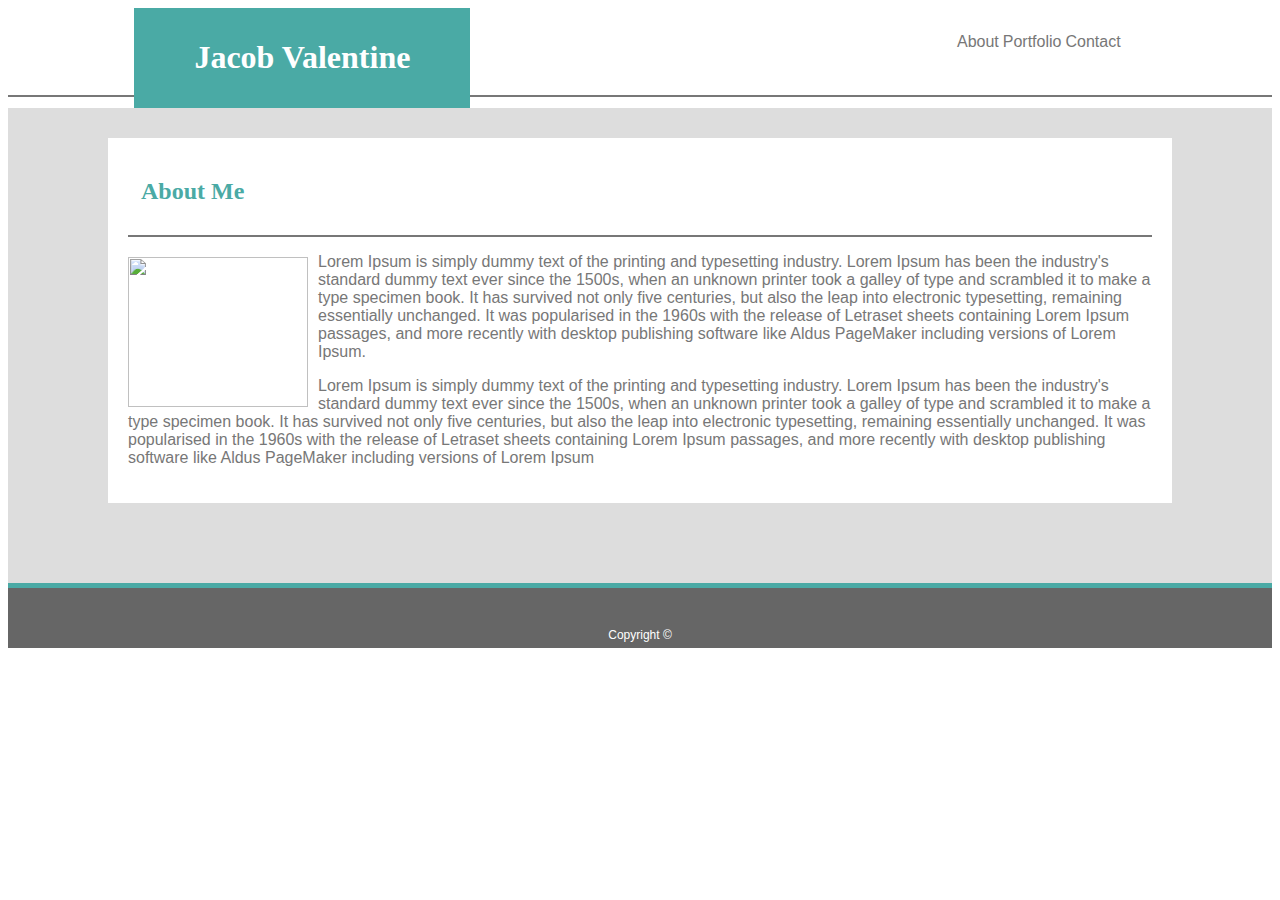
==== index.html @ a52d7aa0 "updated content" ====
<!DOCTYPE html>
<html lang="en-us">

<head>
    <meta charset="UTF-8">
    <link rel="stylesheet" type="text/css" href="assets/css/style.css">
    <title>Portfolio</title>

</head>

<body>

    <header>
        <div class="head">
            <section id="name">
                <h1>Jacob Valentine</h1>
            </section>

            <section id="pages">

                <a href="index.html">About</a>
                <a href="portfolio.html">Portfolio</a>
                <a href="contact.html">Contact</a>

            </section>
        </div>
    </header>
    <div class="container">
        <div class="about">
            <h2>About Me</h2>
        </div>
        <div class="pic"><img src="https://media.licdn.com/dms/image/C4E03AQEvd6kkzcE3UA/profile-displayphoto-shrink_200_200/0?e=1557964800&v=beta&t=6oOiMca8tpIKOYguVL3CVWjHu6lGx7ki7cy60b2a31k"></div>
        <div class="content">
            <p>Lorem Ipsum is simply dummy text of the printing and typesetting industry. Lorem Ipsum has been the
                industry's standard dummy text ever since the 1500s, when an unknown printer took a galley of type and
                scrambled it to make a type specimen book. It has survived not only five centuries, but also the leap
                into electronic typesetting, remaining essentially unchanged. It was popularised in the 1960s with the
                release of Letraset sheets containing Lorem Ipsum passages, and more recently with desktop publishing
                software like Aldus PageMaker including versions of Lorem Ipsum.</p>
            <p>Lorem Ipsum is simply dummy text of the printing and typesetting industry. Lorem Ipsum has been the
                industry's
                standard dummy text ever since the 1500s, when an unknown printer took a galley of type and scrambled it
                to make a
                type specimen book. It has survived not only five centuries, but also the leap into electronic
                typesetting,
                remaining essentially unchanged. It was popularised in the 1960s with the release of Letraset sheets
                containing
                Lorem Ipsum passages, and more recently with desktop publishing software like Aldus PageMaker including
                versions of
                Lorem Ipsum</p>
        </div>

    </div>
    <div class="footer">
        <footer>Copyright &#169;</footer>
    </div>

</body>

</html>
---- assets/css/style.css ----
/*index html*/

header {
     padding:0px;
    border-bottom-style: solid;
    border-bottom-width: 2px;
    border-bottom-color: #777777;
    height:87px;
}


#name {
    background-color: #4aaaa5;
    color:white;
    font-family: 'Georgia', Times, Times New Roman, serif;
    width:25%;
    padding:10px;
    text-align: center;
    float:left;
    margin-left: 10%;
}

a {
    text-decoration: none;
    color: #777777;
    font-family: Arial, Helvetica, sans-serif;
    
}

#pages {
    
    float:right;
    margin-right:10%;
    padding:25px;
}

.container {
    clear:both;
    overflow: auto;
    border-style: solid;
    border-color:#dddddd;
    border-width: 100px;
    border-top-width: 30px;
    border-bottom-width: 80px;
    padding: 20px;
}

.about {
    color:#4aaaa5;
    font-family: Georgia, 'Times New Roman', Times, serif;
    padding-left: 13px; 
    padding-bottom: 10px; 
    border-bottom-style: solid;
    border-bottom-color: #777777;
    border-bottom-width: 2px;  
}

img {
    height: 150px;
    width: 180px;
    padding-top: 20px;
    padding-right: 10px;
    float:left;
}

.content {
    flex-flow: inherit;
}

p {
    font-family: Arial, Helvetica, sans-serif;
    color:#777777;
}

.footer {
    background-color: #666666;
    height: 60px;
    border-top-style: solid;
    border-top-color: #4aaaa5;
    border-top-width: 5px;
}

footer {
    text-align: center;
    color: white;
    padding-top: 40px;
    font-size: 12px;
    font-family: Arial, Helvetica, sans-serif;
}

/*Portfolio.html
portfolio class names are linked to contact page class names except for items below */

.portfolio-container {
    clear:both;
    overflow: auto;
    border-style: solid;
    border-color:#dddddd;
    border-width: 198px;
    border-top-width: 20px;
    border-bottom-width: 20px;
    padding: 20px;
}

.portfolio-content {

}

.scratch-game {

}

.website {
    float: left;
}

.hangman {

}

.widget {
    float: left;
}




/*Contact.html*/

#header {
    padding:0px;
   border-bottom-style: solid;
   border-bottom-width: 2px;
   border-bottom-color: #777777;
   height:68px;
}

#contact-name {
    background-color: #4aaaa5;
    color:white;
    font-family: 'Georgia', Times, Times New Roman, serif;
    font-size: 16px;
    width:25%;
    padding:1px;
    text-align: center;
    float:left;
    margin-left: 20%;
}

#content-pages {
    font-size: 15px;
    float:right;
    margin-right:20%;
    padding:25px;
}

.contact-container {
    clear:both;
    overflow: auto;
    border-style: solid;
    border-color:#dddddd;
    border-width: 198px;
    border-top-width: 20px;
    border-bottom-width: 100px;
    padding: 20px;
}

.contact-tag {
    color:#4aaaa5;
    font-family: Georgia, 'Times New Roman', Times, serif;
    font-size: 15px;
    padding-left: 5px; 
    padding-bottom: 5px; 
    padding-top: 0px;
    border-bottom-style: solid;
    border-bottom-color: #777777;
    border-bottom-width: 2px;  
}

form {
    padding-top:15px;
    font-family: Arial, Helvetica, sans-serif;
    color: #777777;

}

.name-box {
    width: 100%;
    height: 20px;
}

.email-box {
    width: 100%;
    height: 20px;
}

.message-box {
    width: 100%;
    height: 100px;
}

.submit-box {
    background-color: #4aaaa5;
    color:white;
    height: 30px;
    width: 70px;
}
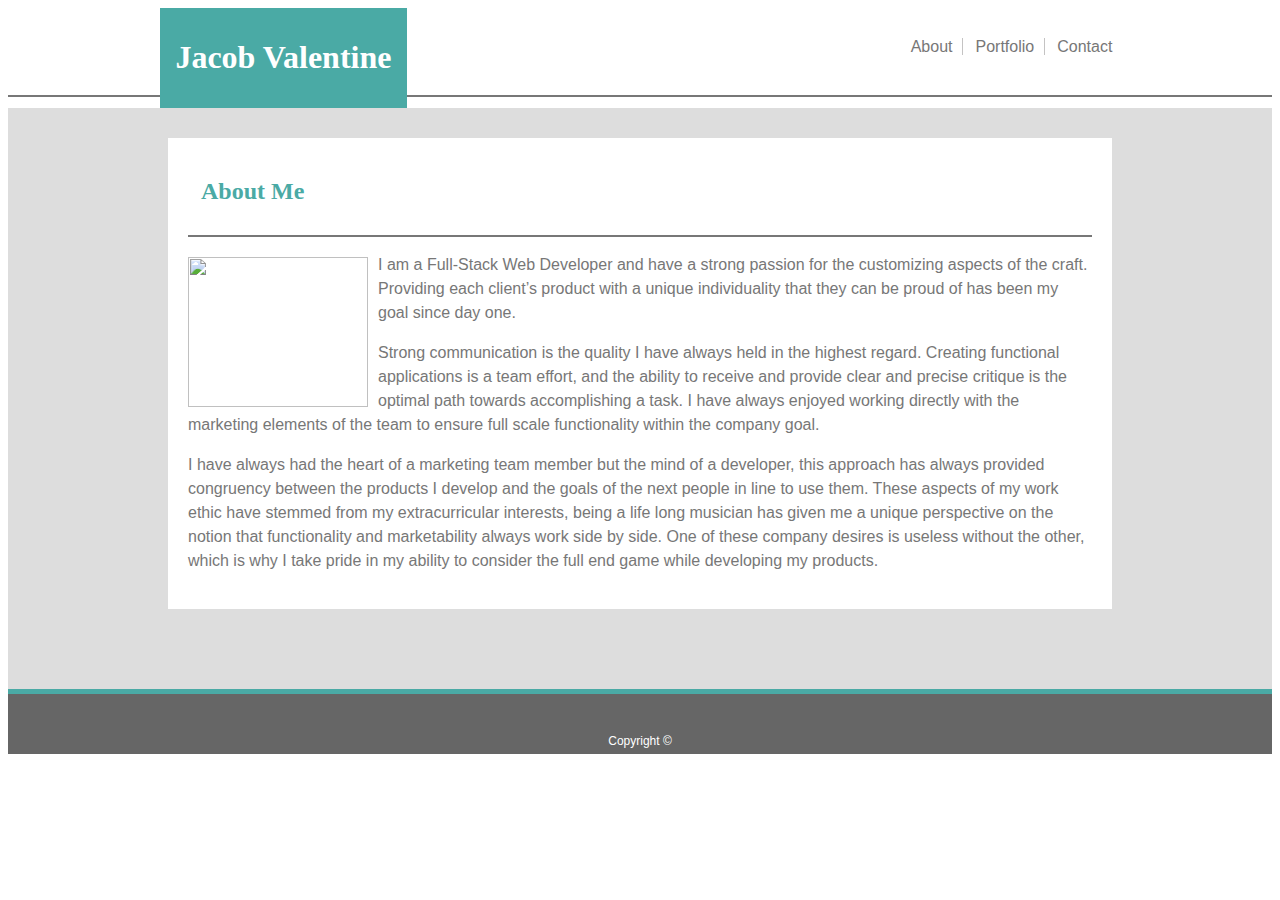
==== commit 14f77a2d: "Updated Homework" ====
--- a/index.html
+++ b/index.html
@@ -6,6 +6,7 @@
     <link rel="stylesheet" type="text/css" href="assets/css/style.css">
     <title>Portfolio</title>
 
+    <!--Document formatted for chrome-->
 </head>
 
 <body>
@@ -18,9 +19,9 @@
 
             <section id="pages">
 
-                <a href="index.html">About</a>
-                <a href="portfolio.html">Portfolio</a>
-                <a href="contact.html">Contact</a>
+                <a id="border-1" href="index.html">About</a>
+                <a id="border-2" href="portfolio.html">Portfolio</a>
+                <a id="border-3" href="contact.html">Contact</a>
 
             </section>
         </div>
@@ -29,25 +30,32 @@
         <div class="about">
             <h2>About Me</h2>
         </div>
-        <div class="pic"><img src="https://media.licdn.com/dms/image/C4E03AQEvd6kkzcE3UA/profile-displayphoto-shrink_200_200/0?e=1557964800&v=beta&t=6oOiMca8tpIKOYguVL3CVWjHu6lGx7ki7cy60b2a31k"></div>
+        <div class="pic"><img
+                src="https://media.licdn.com/dms/image/C4E03AQEvd6kkzcE3UA/profile-displayphoto-shrink_200_200/0?e=1557964800&v=beta&t=6oOiMca8tpIKOYguVL3CVWjHu6lGx7ki7cy60b2a31k">
+        </div>
         <div class="content">
-            <p>Lorem Ipsum is simply dummy text of the printing and typesetting industry. Lorem Ipsum has been the
-                industry's standard dummy text ever since the 1500s, when an unknown printer took a galley of type and
-                scrambled it to make a type specimen book. It has survived not only five centuries, but also the leap
-                into electronic typesetting, remaining essentially unchanged. It was popularised in the 1960s with the
-                release of Letraset sheets containing Lorem Ipsum passages, and more recently with desktop publishing
-                software like Aldus PageMaker including versions of Lorem Ipsum.</p>
-            <p>Lorem Ipsum is simply dummy text of the printing and typesetting industry. Lorem Ipsum has been the
-                industry's
-                standard dummy text ever since the 1500s, when an unknown printer took a galley of type and scrambled it
-                to make a
-                type specimen book. It has survived not only five centuries, but also the leap into electronic
-                typesetting,
-                remaining essentially unchanged. It was popularised in the 1960s with the release of Letraset sheets
-                containing
-                Lorem Ipsum passages, and more recently with desktop publishing software like Aldus PageMaker including
-                versions of
-                Lorem Ipsum</p>
+            <p>I am a Full-Stack Web Developer and have a strong passion for the customizing aspects of the craft.
+                Providing each client’s product with a unique individuality that they can be proud of has been my goal
+                since day one.
+            </p>
+            <p>Strong communication is the quality I have always held in the highest regard. Creating functional
+                applications is a
+                team effort, and the ability to receive and provide clear and precise critique is the optimal path
+                towards
+                accomplishing a task. I have always enjoyed working directly with the marketing elements of the team to
+                ensure full
+                scale functionality within the company goal.</p>
+            <p>I have always had the heart of a marketing team member but the mind of a developer, this approach has
+                always provided
+                congruency between the products I develop and the goals of the next people in line to use them. These
+                aspects of my
+                work ethic have stemmed from my extracurricular interests, being a life long musician has given me a
+                unique
+                perspective on the notion that functionality and marketability always work side by side. One of these
+                company
+                desires is useless without the other, which is why I take pride in my ability to consider the full end
+                game while
+                developing my products.</p>
         </div>
 
     </div>
--- a/assets/css/style.css
+++ b/assets/css/style.css
@@ -1,3 +1,4 @@
+/*Document formatted for chrome*/
 /*index html*/
 
 header {
@@ -8,30 +9,52 @@
     height:87px;
 }
 
-
 #name {
     background-color: #4aaaa5;
     color:white;
     font-family: 'Georgia', Times, Times New Roman, serif;
-    width:25%;
+    width:18%;
     padding:10px;
     text-align: center;
     float:left;
-    margin-left: 10%;
+    margin-left: 12%;
 }
 
 a {
     text-decoration: none;
     color: #777777;
     font-family: Arial, Helvetica, sans-serif;
-    
+}
+
+a:hover {
+    font-weight: 900;
 }
 
 #pages {
-    
     float:right;
-    margin-right:10%;
+    margin-right:12%;
     padding:25px;
+    padding-top: 30px;
+    padding-right: 8px;
+}
+
+#border-1 {
+    border-right-style: solid;
+    border-right-width: 1px;
+    border-right-color: #c4c3c3;
+    padding-right: 10px;
+}
+
+#border-2 {
+    border-right-style: solid;
+    border-right-width: 1px;
+    border-right-color: #c4c3c3;
+    padding-right: 10px;
+    padding-left: 8px;
+}
+
+#border-3 {
+    padding-left: 8px;
 }
 
 .container {
@@ -39,7 +62,7 @@
     overflow: auto;
     border-style: solid;
     border-color:#dddddd;
-    border-width: 100px;
+    border-width: 160px;
     border-top-width: 30px;
     border-bottom-width: 80px;
     padding: 20px;
@@ -65,6 +88,7 @@
 
 .content {
     flex-flow: inherit;
+    line-height: 1.5;
 }
 
 p {
@@ -96,34 +120,100 @@
     overflow: auto;
     border-style: solid;
     border-color:#dddddd;
-    border-width: 198px;
+    border-width: 267px;
     border-top-width: 20px;
     border-bottom-width: 20px;
     padding: 20px;
 }
 
-.portfolio-content {
-
-}
-
 .scratch-game {
-
+    position: relative;
+}
+
+.img-txt-1 {
+    position: absolute;
+    background-color: #4aaaa5;
+    color: white;
+    font-family: Georgia, 'Times New Roman', Times, serif;
+    width:180px;
+    height:25px;
+    text-align: center;
+    margin-top: 130px;
+    padding-top: 7px;
+    padding-bottom: 3px;
 }
 
 .website {
     float: left;
+    position: relative;
+}
+
+.img-txt-2 {
+    position: absolute;
+    background-color: #4aaaa5;
+    color: white;
+    font-family: Georgia, 'Times New Roman', Times, serif;
+    width:180px;
+    height:25px;
+    text-align: center;
+    margin-top: 130px;
+    padding-top: 7px;
+    padding-bottom: 3px;
 }
 
 .hangman {
-
+    clear: both;
+    position: relative;
+}
+
+.img-txt-3 {
+    position: absolute;
+    background-color: #4aaaa5;
+    color: white;
+    font-family: Georgia, 'Times New Roman', Times, serif;
+    width:180px;
+    height:25px;
+    text-align: center;
+    margin-top: 130px;
+    padding-top: 7px;
+    padding-bottom: 3px;
 }
 
 .widget {
     float: left;
-}
-
-
-
+    position: relative;
+}
+
+.img-txt-4 {
+    position: absolute;
+    background-color: #4aaaa5;
+    color: white;
+    font-family: Georgia, 'Times New Roman', Times, serif;
+    width:180px;
+    height:25px;
+    text-align: center;
+    margin-top: 130px;
+    padding-top: 7px;
+    padding-bottom: 3px;
+}
+
+.trivia {
+    clear: both;
+    position: relative;
+}
+
+.img-txt-5 {
+    position: absolute;
+    background-color: #4aaaa5;
+    color: white;
+    font-family: Georgia, 'Times New Roman', Times, serif;
+    width:180px;
+    height:25px;
+    text-align: center;
+    margin-top: 130px;
+    padding-top: 7px;
+    padding-bottom: 3px;
+}
 
 /*Contact.html*/
 
@@ -140,7 +230,7 @@
     color:white;
     font-family: 'Georgia', Times, Times New Roman, serif;
     font-size: 16px;
-    width:25%;
+    width:18%;
     padding:1px;
     text-align: center;
     float:left;
@@ -152,6 +242,7 @@
     float:right;
     margin-right:20%;
     padding:25px;
+    padding-right:7px;
 }
 
 .contact-container {
@@ -159,9 +250,9 @@
     overflow: auto;
     border-style: solid;
     border-color:#dddddd;
-    border-width: 198px;
+    border-width: 267px;
     border-top-width: 20px;
-    border-bottom-width: 100px;
+    border-bottom-width: 140px;
     padding: 20px;
 }
 
@@ -181,7 +272,6 @@
     padding-top:15px;
     font-family: Arial, Helvetica, sans-serif;
     color: #777777;
-
 }
 
 .name-box {
@@ -206,6 +296,10 @@
     width: 70px;
 }
 
-
-
-
+input:focus {
+    background-color: #eeeeee;
+}
+
+
+
+
